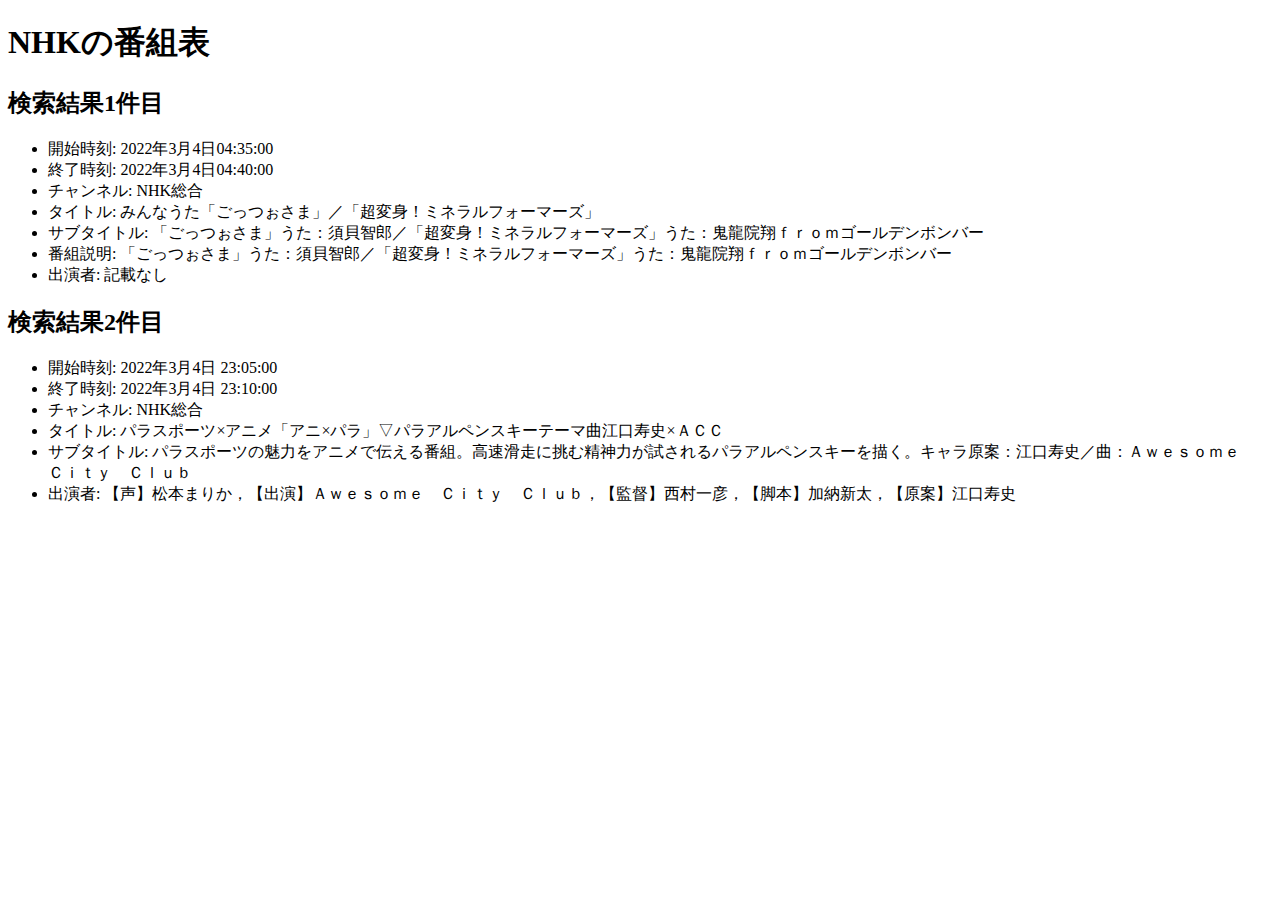
==== project.html @ 8708f65c "25_04_17" ====
<!DOCTYPE html>
<html>
  <head>
    <meta charset="utf-8">
    <title>NHKの番組表</title>
  </head>
  <body>
    <h1>NHKの番組表</h1>
      <h2>検索結果1件目</h2>
        <p><ul>
			<li>開始時刻: 2022年3月4日04:35:00</li>
            <li>終了時刻: 2022年3月4日04:40:00</li>
            <li>チャンネル: NHK総合</li>
            <li>タイトル: みんなうた「ごっつぉさま」／「超変身！ミネラルフォーマーズ」</li>
            <li>サブタイトル: 「ごっつぉさま」うた：須貝智郎／「超変身！ミネラルフォーマーズ」うた：鬼龍院翔ｆｒｏｍゴールデンボンバー</li>
            <li>番組説明: 「ごっつぉさま」うた：須貝智郎／「超変身！ミネラルフォーマーズ」うた：鬼龍院翔ｆｒｏｍゴールデンボンバー</li>
            <li>出演者: 記載なし</li>
		</ul></p>

      <h2>検索結果2件目</h2>
      <p><ul>
        <li>開始時刻: 2022年3月4日 23:05:00</li>
        <li>終了時刻: 2022年3月4日 23:10:00</li>
        <li>チャンネル: NHK総合</li>
        <li>タイトル: パラスポーツ×アニメ「アニ×パラ」▽パラアルペンスキーテーマ曲江口寿史×ＡＣＣ</li>
        <li>サブタイトル: パラスポーツの魅力をアニメで伝える番組。高速滑走に挑む精神力が試されるパラアルペンスキーを描く。キャラ原案：江口寿史／曲：Ａｗｅｓｏｍｅ　Ｃｉｔｙ　Ｃｌｕｂ</li>
        <li>出演者: 【声】松本まりか，【出演】Ａｗｅｓｏｍｅ　Ｃｉｔｙ　Ｃｌｕｂ，【監督】西村一彦，【脚本】加納新太，【原案】江口寿史</li>
    </ul></p>
  </body>
</html>
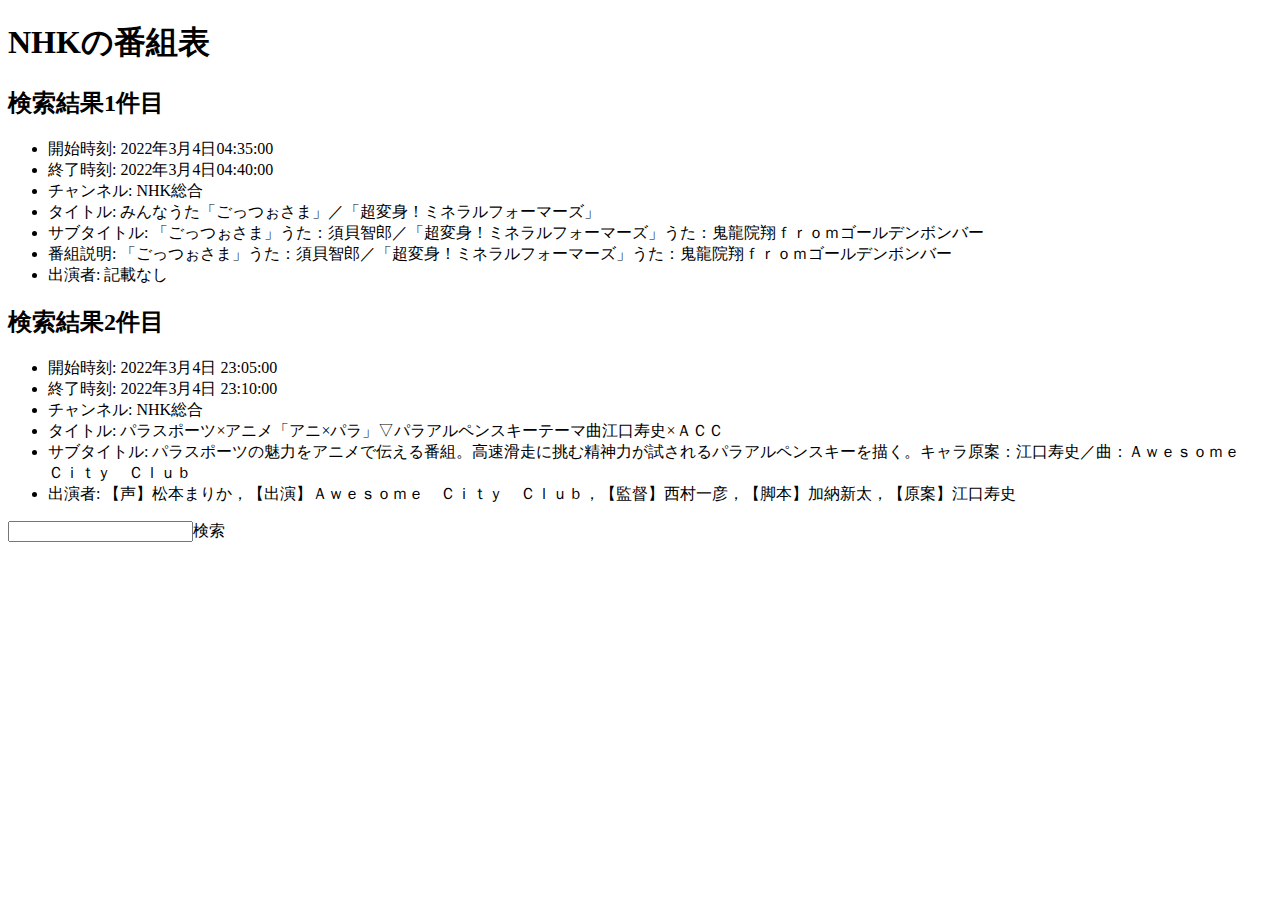
==== commit 2dff777b: "25_04_17" ====
--- a/project.html
+++ b/project.html
@@ -26,5 +26,9 @@
         <li>サブタイトル: パラスポーツの魅力をアニメで伝える番組。高速滑走に挑む精神力が試されるパラアルペンスキーを描く。キャラ原案：江口寿史／曲：Ａｗｅｓｏｍｅ　Ｃｉｔｙ　Ｃｌｕｂ</li>
         <li>出演者: 【声】松本まりか，【出演】Ａｗｅｓｏｍｅ　Ｃｉｔｙ　Ｃｌｕｂ，【監督】西村一彦，【脚本】加納新太，【原案】江口寿史</li>
     </ul></p>
+
+    <p>
+      <form><input>検索</input></form>
+    </p>
   </body>
 </html>